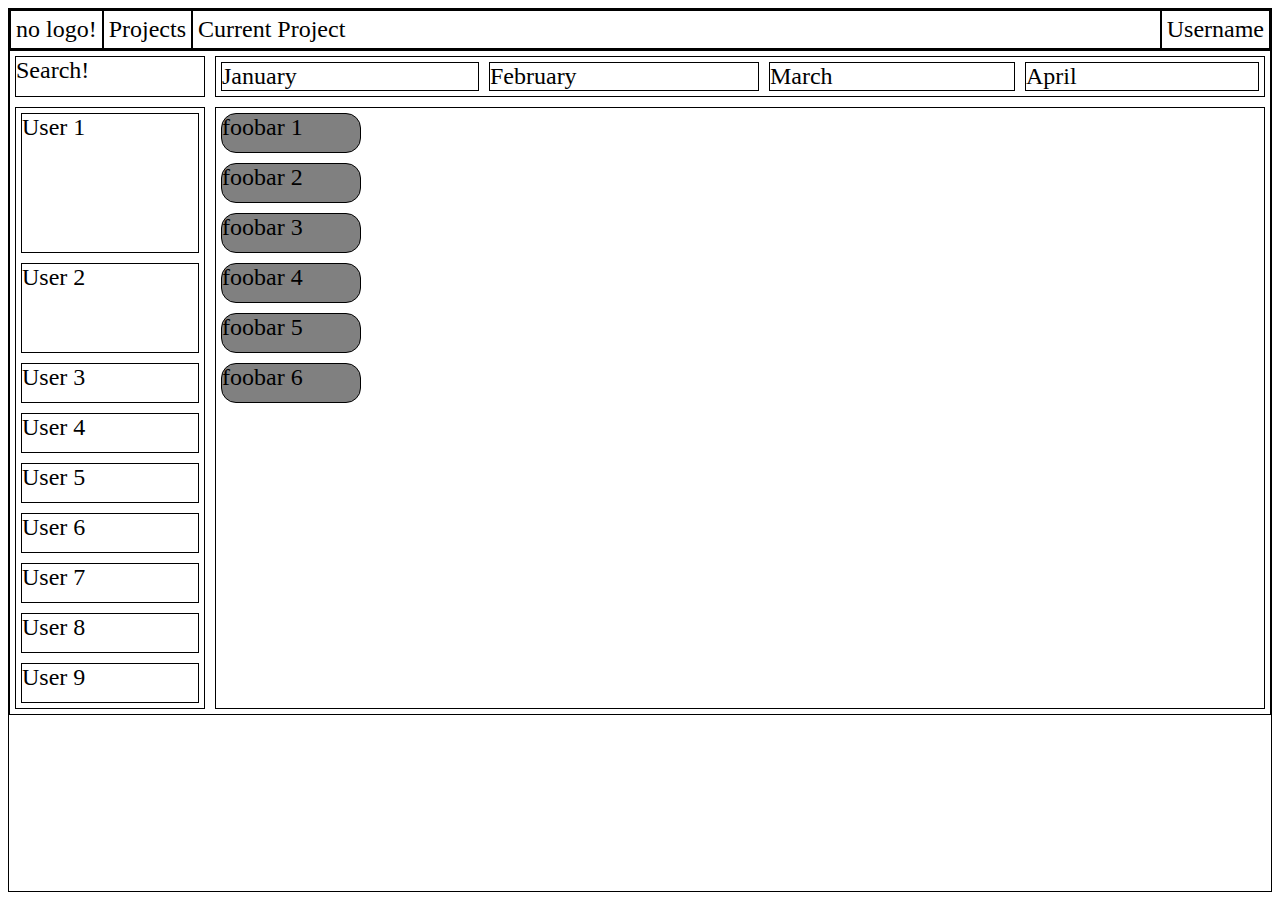
==== mockup/main.html @ e0b4b05b "First mockup" ====
<html>
    <head>
        <link rel="stylesheet" type="text/css" href="main.css">
    </head>
    <body>
        <div class="header">
            <div class="logo">no logo!</div>
            <div class="project-list">Projects</div>
            <div class="current-project-name">Current Project</div>
            <div class="user-menu">Username</div>
        </div>
        <div class="app__grid">
            <div class="search">Search!</div>
            <div class="month__list">
                <div class="month">January</div>
                <div class="month">February</div>
                <div class="month">March</div>
                <div class="month">April</div>
            </div>
            <div class="user__list">
                <div class="user">User 1</div>
                <div class="user">User 2</div>
                <div class="user">User 3</div>
                <div class="user">User 4</div>
                <div class="user">User 5</div>
                <div class="user">User 6</div>
                <div class="user">User 7</div>
                <div class="user">User 8</div>
                <div class="user">User 9</div>
            </div>
            <div class="task-grid">
                <div class="task user-1" style="grid-row: 1;">
                    foobar 1
                </div>
                <div class="task user-1" style="grid-row: 2;">
                    foobar 2
                </div>
                <div class="task user-1" style="grid-row: 3;">
                    foobar 3
                </div>
                <div class="task user-2" style="grid-row: 4;">
                    foobar 4
                </div>
                <div class="task user-2" style="grid-row: 5;">
                    foobar 5
                </div>
                <div class="task user-3" style="grid-row: 6;">
                    foobar 6
                </div>
                <!-- <div class="task user-1">foobar 1</div>
                     <div class="task user-1">foobar 2</div>
                     <div class="task user-1">foobar 3</div>
                     <div class="task user-2">foobar 4</div>
                     <div class="task user-2">foobar 5</div>
                     <div class="task user-3">foobar 6</div> -->
            </div>
        </div>
    </body>
</html>
---- mockup/main.css ----
html * {
    font-size: 24px;
    border: 1px solid;
    box-sizing: border-box;
}

.header {
    display: flex;
    flex-direction: row;
    width: 100%;
    /* border: 1px solid; */
}

.header > div {
    /* border: 1px solid; */
    padding: 5px;
}

.header .current-project-name {
    flex-grow: 1;
}

.app__grid {
    /* --grid-gap: 5px; */
    --row-base-height: 50px;

    display: grid;
    /* grid-gap: var(--grid-gap); */
    /* grid-template-areas: ; */
    grid-template-areas: "search months" "users tasks";
    grid-template-rows: 1fr auto;
    grid-template-columns: 200px;

}

.user__list {
    grid-template-rows: calc(3 * var(--row-base-height)) calc(2 * var(--row-base-height));
}

.app__grid div {
    margin: 5px;
}

.user__list,
.task-grid {
    display: grid;
    /* grid-gap: var(--grid-gap); */
    grid-auto-rows: 50px;
}

.month__list {
    display: grid;
    grid-auto-flow: column;
}

.task-grid {
    grid-auto-columns: 150px;
    grid-auto-flow: row;
}

.task-grid .task {
    background-color: gray;
    border-radius: 15px;
    /* grid-column-start: attr(data-start); */
    /* grid-column-end: attr(data-end); */
    /* grid-column-start: 2; */
    /* grid-column-end: 5; */
    /* grid-row-start: 2; */
    grid-column-start: 1;
}

.user-1 {
    grid-row-start: 1;
}

.user-2 {
    grid-row-start: 2;
}

.user-3 {
    grid-row-start: 3;
}
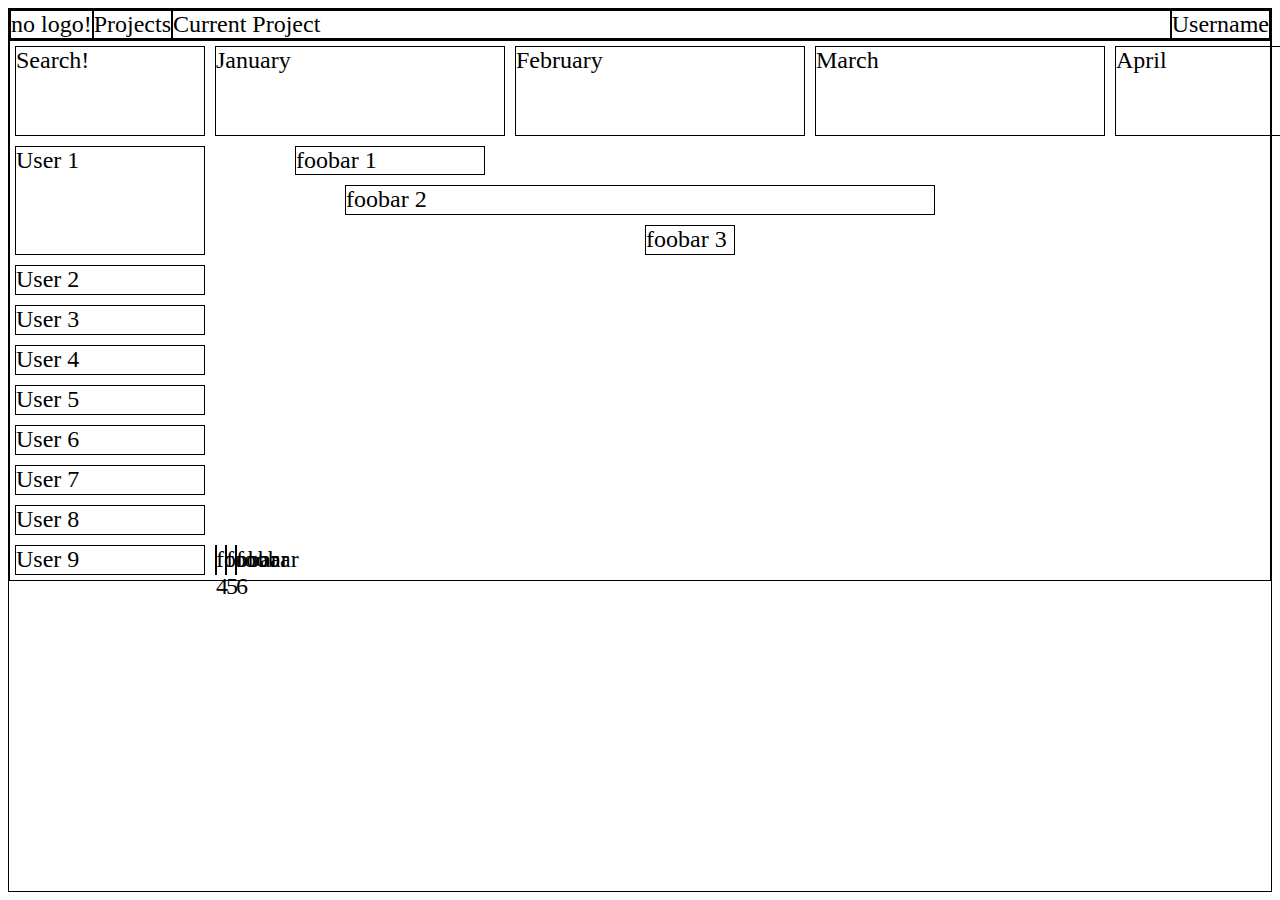
==== commit 202d7320: "Got a mockup I think I like" ====
--- a/mockup/main.html
+++ b/mockup/main.html
@@ -11,49 +11,55 @@
         </div>
         <div class="app__grid">
             <div class="search">Search!</div>
-            <div class="month__list">
-                <div class="month">January</div>
-                <div class="month">February</div>
-                <div class="month">March</div>
-                <div class="month">April</div>
+            <!-- <div class="month__list"> -->
+            <div class="month">January</div>
+            <div class="month">February</div>
+            <div class="month">March</div>
+            <div class="month">April</div>
+            <!-- </div> -->
+            <!-- <div class="user__list"> -->
+            <div class="user" style="grid-row-end: span 3;">User 1</div>
+            <div class="user">User 2</div>
+            <div class="user">User 3</div>
+            <div class="user">User 4</div>
+            <div class="user">User 5</div>
+            <div class="user">User 6</div>
+            <div class="user">User 7</div>
+            <div class="user">User 8</div>
+            <div class="user">User 9</div>
+            <!-- </div> -->
+            <!-- <div class="task-grid"> -->
+            <div class="task user-1"
+                 style="grid-row: 2;
+                        grid-column: 10 / span 20;">
+                foobar 1
             </div>
-            <div class="user__list">
-                <div class="user">User 1</div>
-                <div class="user">User 2</div>
-                <div class="user">User 3</div>
-                <div class="user">User 4</div>
-                <div class="user">User 5</div>
-                <div class="user">User 6</div>
-                <div class="user">User 7</div>
-                <div class="user">User 8</div>
-                <div class="user">User 9</div>
+            <div class="task user-1"
+                 style="grid-row: 3;
+                        grid-column: 15 / span 60;">
+                foobar 2
             </div>
-            <div class="task-grid">
-                <div class="task user-1" style="grid-row: 1;">
-                    foobar 1
-                </div>
-                <div class="task user-1" style="grid-row: 2;">
-                    foobar 2
-                </div>
-                <div class="task user-1" style="grid-row: 3;">
-                    foobar 3
-                </div>
-                <div class="task user-2" style="grid-row: 4;">
-                    foobar 4
-                </div>
-                <div class="task user-2" style="grid-row: 5;">
-                    foobar 5
-                </div>
-                <div class="task user-3" style="grid-row: 6;">
-                    foobar 6
-                </div>
-                <!-- <div class="task user-1">foobar 1</div>
-                     <div class="task user-1">foobar 2</div>
-                     <div class="task user-1">foobar 3</div>
-                     <div class="task user-2">foobar 4</div>
-                     <div class="task user-2">foobar 5</div>
-                     <div class="task user-3">foobar 6</div> -->
+            <div class="task user-1"
+                 style="grid-row: 4;
+                        grid-column: 45 / span 10;">
+                foobar 3
             </div>
+            <div class="task user-2">
+                foobar 4
+            </div>
+            <div class="task user-2">
+                foobar 5
+            </div>
+            <div class="task user-3">
+                foobar 6
+            </div>
+            <!-- <div class="task user-1">foobar 1</div>
+                 <div class="task user-1">foobar 2</div>
+                 <div class="task user-1">foobar 3</div>
+                 <div class="task user-2">foobar 4</div>
+                 <div class="task user-2">foobar 5</div>
+                 <div class="task user-3">foobar 6</div> -->
+            <!-- </div> -->
         </div>
     </body>
 </html>
--- a/mockup/main.css
+++ b/mockup/main.css
@@ -14,8 +14,7 @@
 }
 
 .header > div {
-    /* border: 1px solid; */
-    padding: 5px;
+    /* padding: 5px; */
 }
 
 .header .current-project-name {
@@ -28,36 +27,36 @@
 
     display: grid;
     /* grid-gap: var(--grid-gap); */
-    /* grid-template-areas: ; */
-    grid-template-areas: "search months" "users tasks";
-    grid-template-rows: 1fr auto;
-    grid-template-columns: 200px;
-
+    grid-template-rows: [month-start] 100px [month-end] auto;
+    grid-template-columns: [user-start] 200px [jan] repeat(30, 10px) [feb] repeat(30, 10px) [mar] repeat(30, 10px) [apr] repeat(30, 10px);
+    grid-auto-columns: 10px;
+    grid-auto-rows: 40px;
 }
 
 .user__list {
-    grid-template-rows: calc(3 * var(--row-base-height)) calc(2 * var(--row-base-height));
+    /* grid-template-rows: calc(3 * var(--row-base-height)) calc(2 * var(--row-base-height)); */
 }
 
 .app__grid div {
+    /* use this instead of grid gap for easier spacing math */
     margin: 5px;
 }
 
 .user__list,
 .task-grid {
-    display: grid;
+    /* display: grid; */
     /* grid-gap: var(--grid-gap); */
     grid-auto-rows: 50px;
 }
 
 .month__list {
-    display: grid;
-    grid-auto-flow: column;
+    /* display: grid; */
+    /* grid-auto-flow: column; */
 }
 
 .task-grid {
-    grid-auto-columns: 150px;
-    grid-auto-flow: row;
+    /* grid-auto-columns: 150px; */
+    /* grid-auto-flow: row; */
 }
 
 .task-grid .task {
@@ -68,17 +67,42 @@
     /* grid-column-start: 2; */
     /* grid-column-end: 5; */
     /* grid-row-start: 2; */
-    grid-column-start: 1;
+    /* grid-column-start: 1; */
 }
 
+
 .user-1 {
-    grid-row-start: 1;
+     /* grid-row-start: 1; */
 }
 
 .user-2 {
-    grid-row-start: 2;
+    /* grid-row-start: 2; */
 }
 
 .user-3 {
-    grid-row-start: 3;
+    /* grid-row-start: 3; */
 }
+
+
+.month {
+    /* grid-area: months; */
+    grid-row: month-start;
+    /* grid-column: user-end; */
+    grid-column-end: span 30;
+}
+
+.user {
+    /* grid-area: users; */
+    grid-column: user-start;
+}
+
+.task {
+    /* grid-area: tasks; */
+    /* grid-row: month-end; */
+    /* display: none; */
+}
+
+.search {
+    grid-column: user-start;
+    grid-row: month-start;
+}
